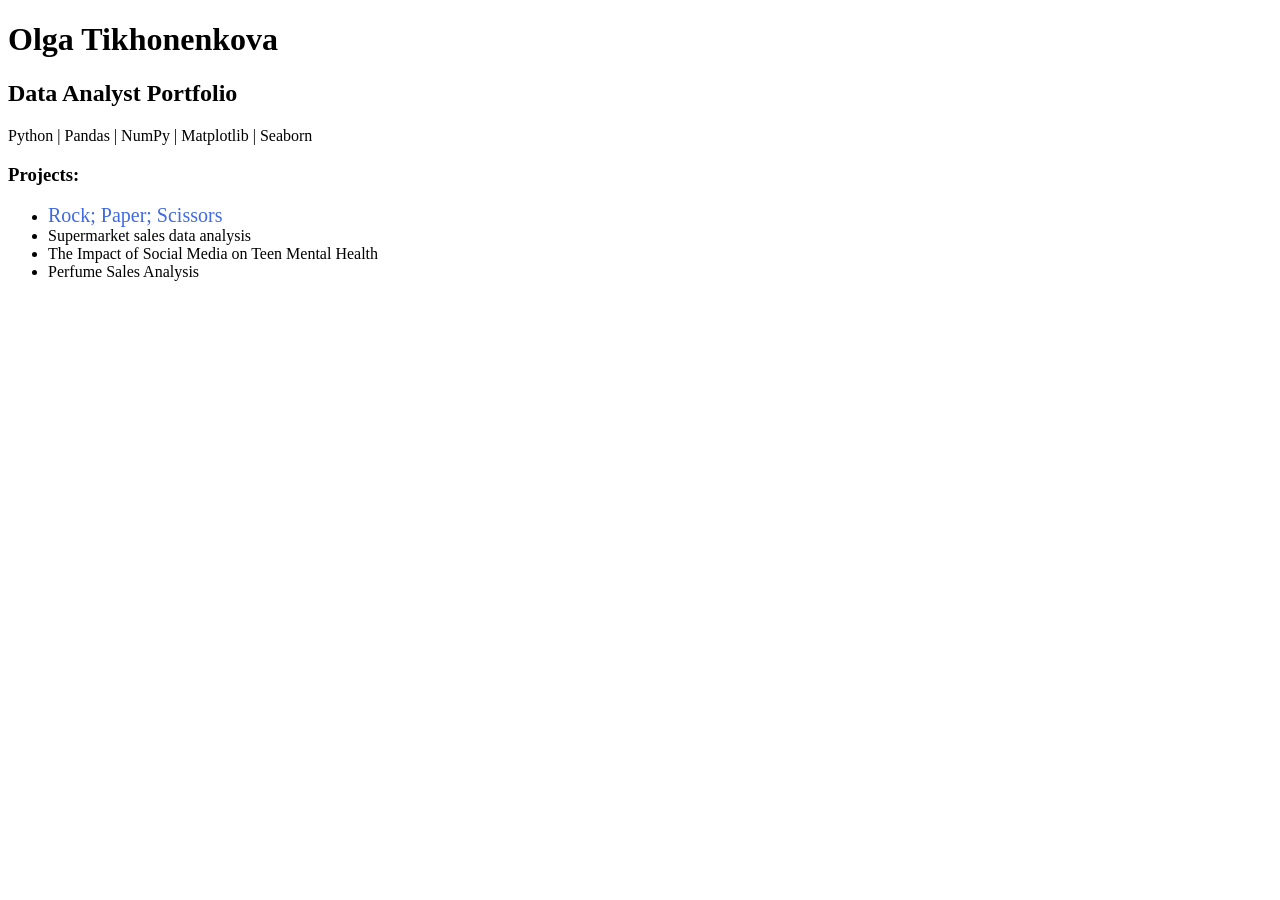
==== index.html @ 3a562063 "Update index.html" ====
<!DOCTYPE html>
<html>
<head>
    <title>Olga Tikhonenkova | Data Analyst Portfolio</title>
    <style>
a {
    color: royalblue;
    text-decoration: none;
    font-size: 20px;
}

a:hover {
    color: deepskyblue;
    text-decoration: underline;
}
</style>
</head>
<body>
    <h1>Olga Tikhonenkova</h1>
    <h2>Data Analyst Portfolio</h2>

    <p>Python | Pandas | NumPy | Matplotlib | Seaborn</p>

    <h3>Projects:</h3>

    <ul>
        <li>
            <a href="Rock_paper_scissors.html">Rock; Paper; Scissors
            </a>
        </li>
        <li>Supermarket sales data analysis</li>
        <li>The Impact of Social Media on Teen Mental Health</li>
        <li>Perfume Sales Analysis</li>
    </ul>
</body>
</html>
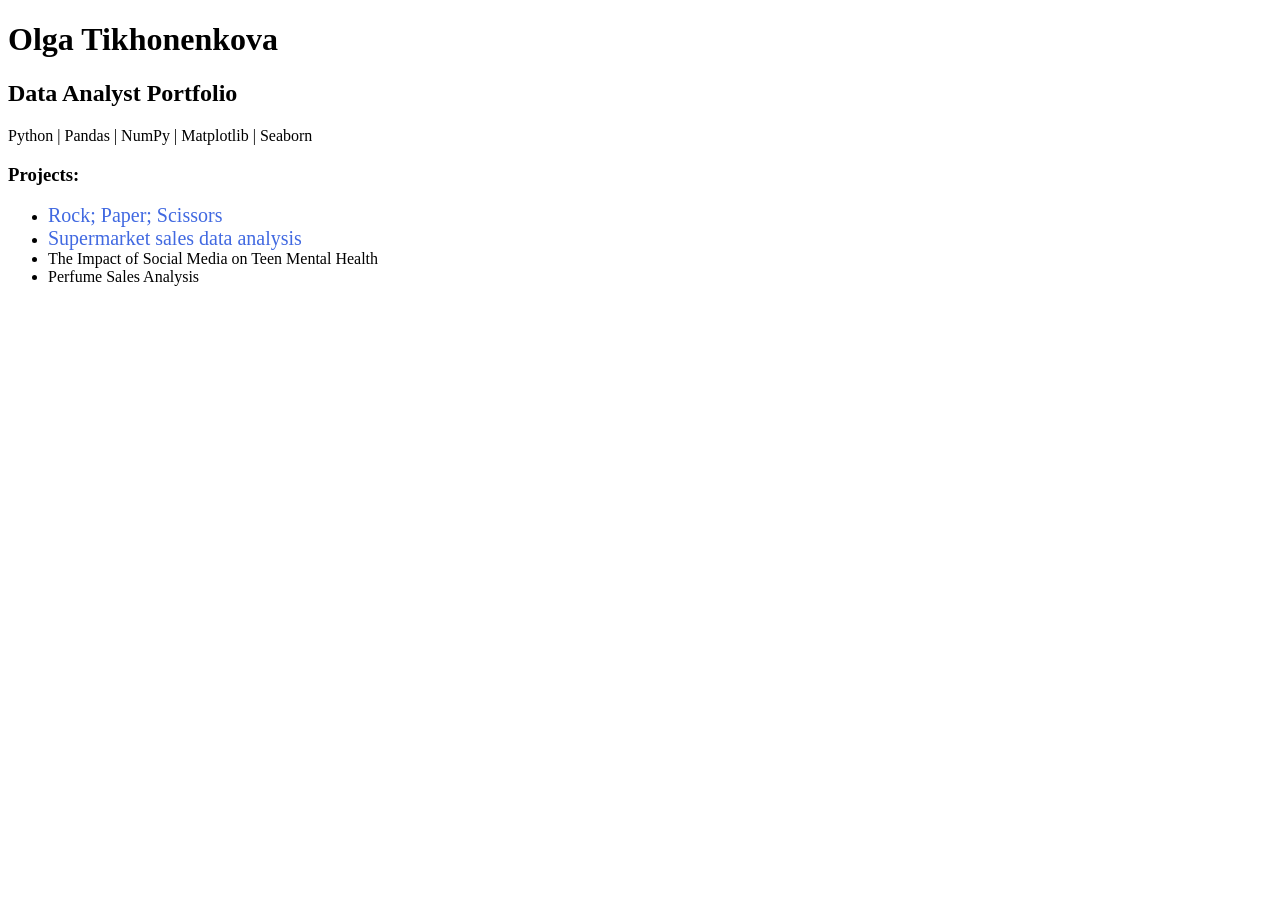
==== commit fcd012a0: "Update index.html" ====
--- a/index.html
+++ b/index.html
@@ -28,7 +28,10 @@
             <a href="Rock_paper_scissors.html">Rock; Paper; Scissors
             </a>
         </li>
-        <li>Supermarket sales data analysis</li>
+        <li>
+            <a href="Supermarket sales data analysis.html">Supermarket sales data analysis
+            </a>
+        </li>
         <li>The Impact of Social Media on Teen Mental Health</li>
         <li>Perfume Sales Analysis</li>
     </ul>
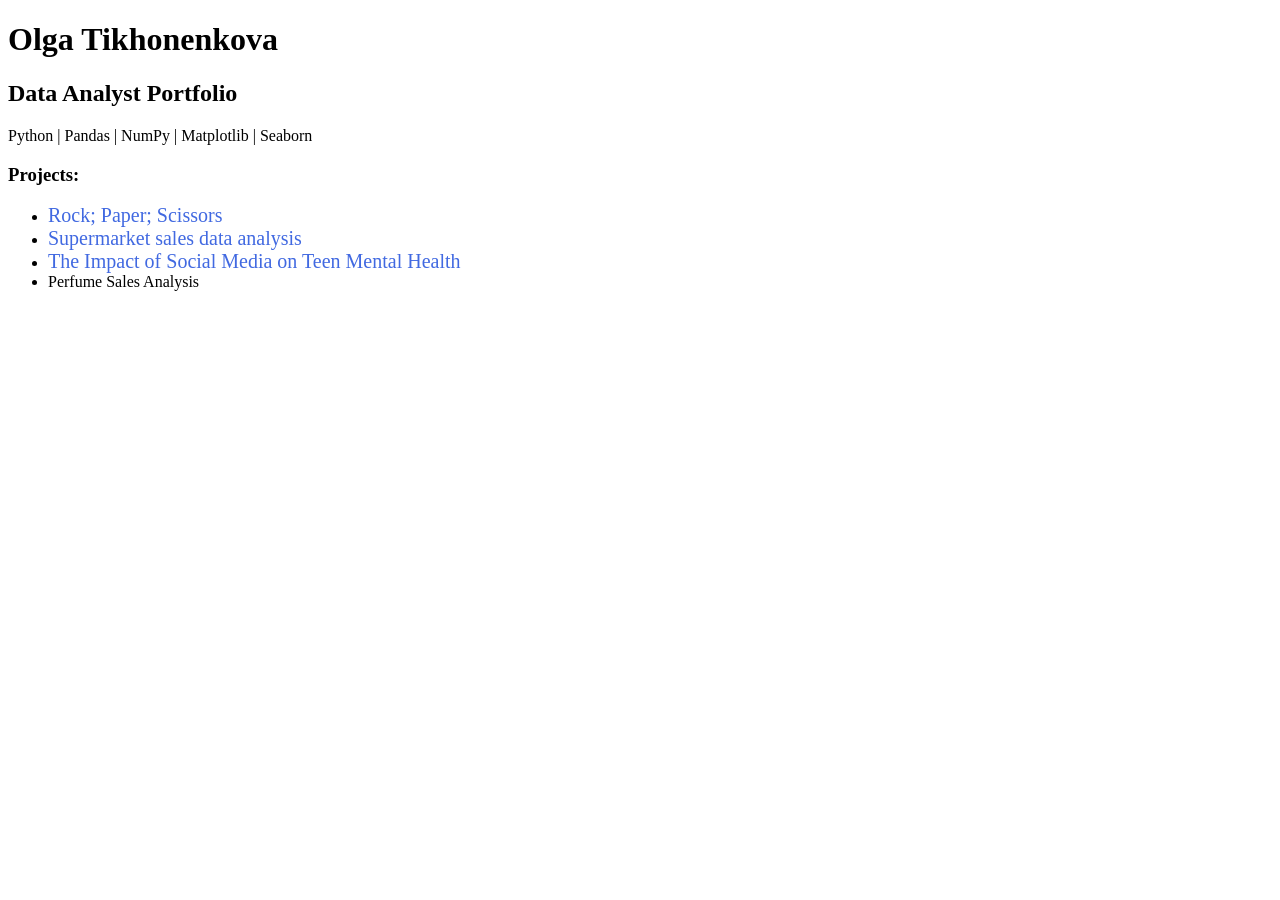
==== commit 6ad86444: "Update index.html" ====
--- a/index.html
+++ b/index.html
@@ -29,10 +29,13 @@
             </a>
         </li>
         <li>
-            <a href="Supermarket sales data analysis.html">Supermarket sales data analysis
+            <a href="Supermarket_sales_data_analysis.html">Supermarket sales data analysis
             </a>
         </li>
-        <li>The Impact of Social Media on Teen Mental Health</li>
+        <li>
+            <a href="teen_mental_health.html">The Impact of Social Media on Teen Mental Health
+            </a>
+        </li>
         <li>Perfume Sales Analysis</li>
     </ul>
 </body>
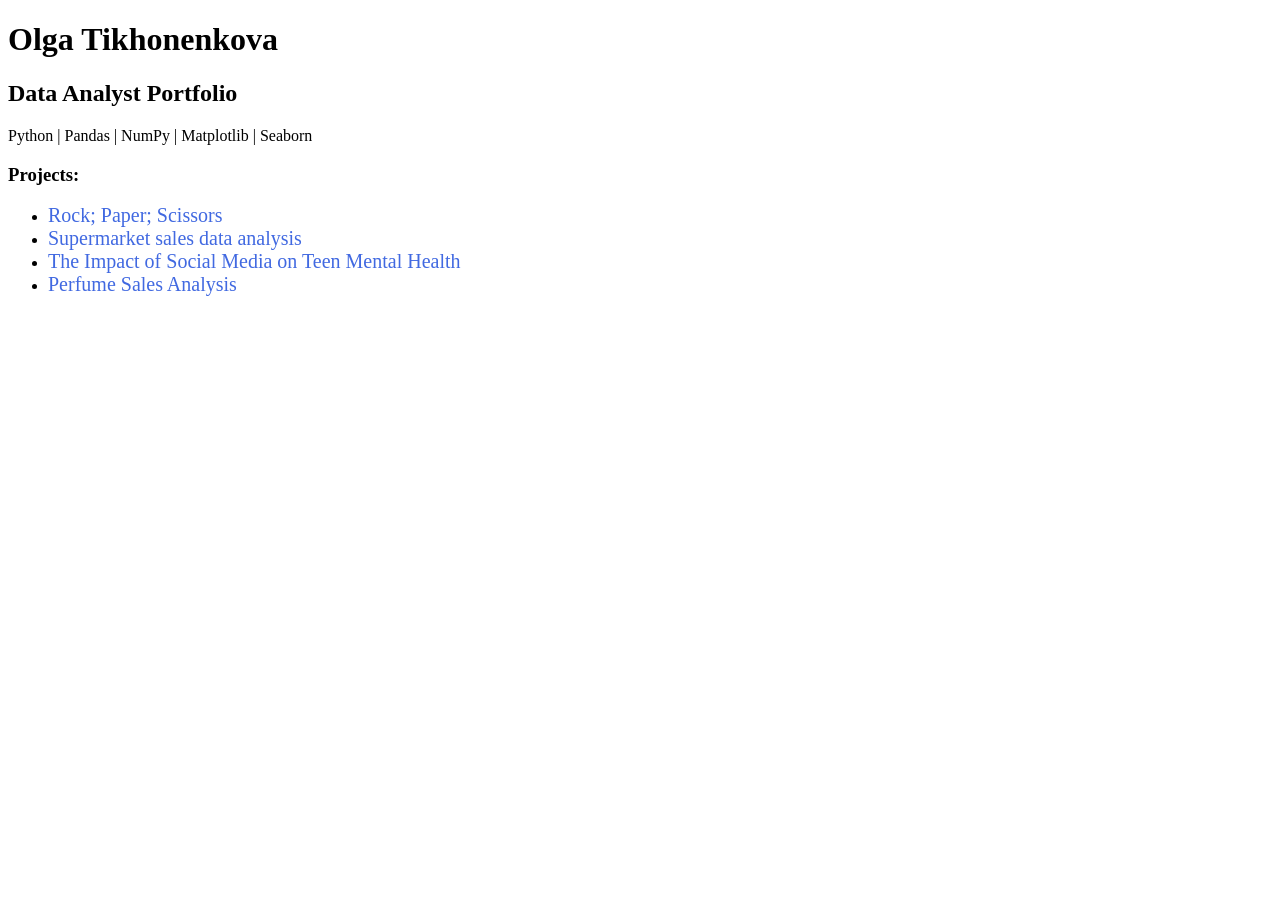
==== commit 78c22aac: "Update index.html" ====
--- a/index.html
+++ b/index.html
@@ -36,7 +36,10 @@
             <a href="teen_mental_health.html">The Impact of Social Media on Teen Mental Health
             </a>
         </li>
-        <li>Perfume Sales Analysis</li>
+        <li>
+            <a href="perfume_sales.html">Perfume Sales Analysis
+            </a>
+        </li>
     </ul>
 </body>
 </html>
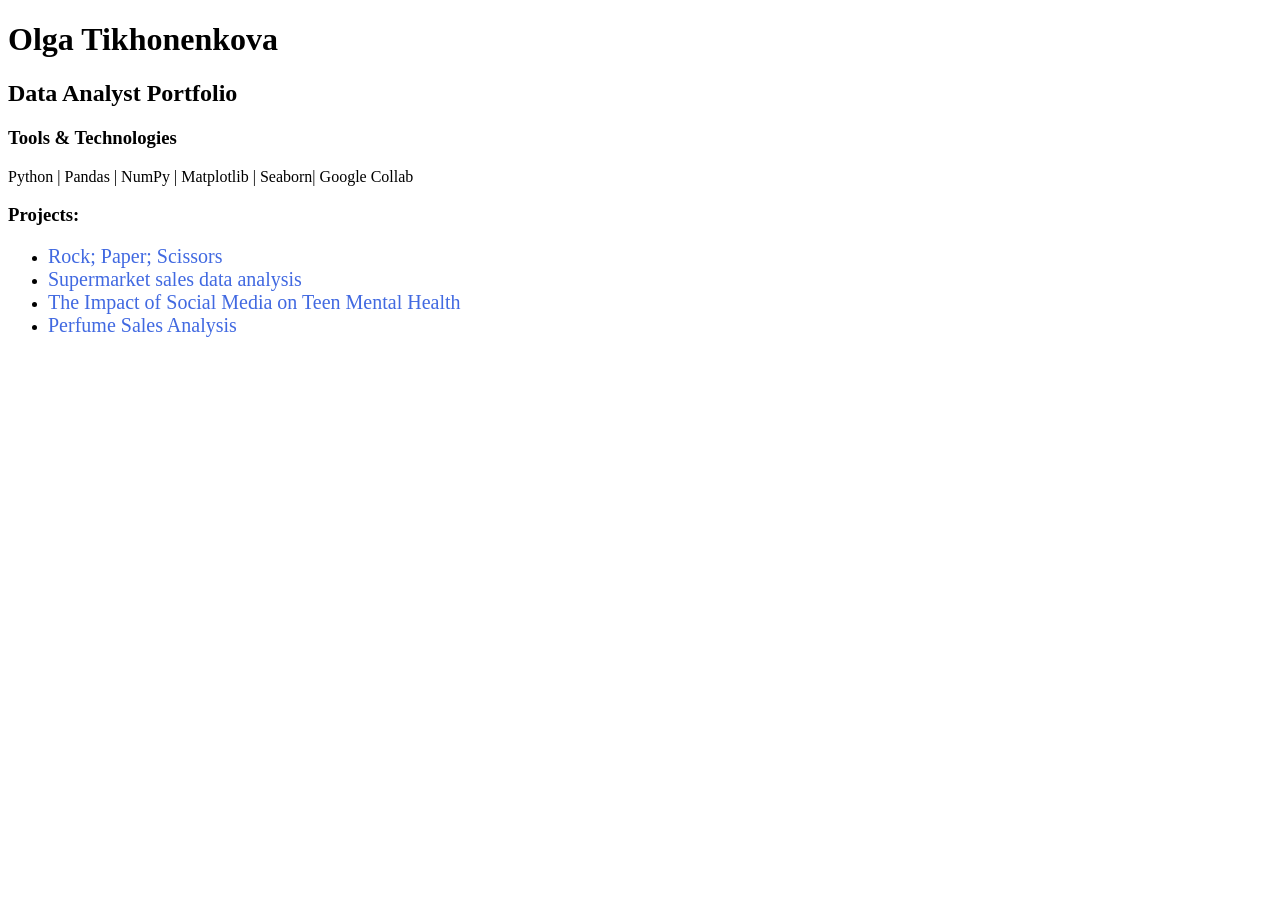
==== commit 07c01554: "Update index.html" ====
--- a/index.html
+++ b/index.html
@@ -18,8 +18,9 @@
 <body>
     <h1>Olga Tikhonenkova</h1>
     <h2>Data Analyst Portfolio</h2>
+    <h3>Tools & Technologies</h3>
 
-    <p>Python | Pandas | NumPy | Matplotlib | Seaborn</p>
+    <p>Python | Pandas | NumPy | Matplotlib | Seaborn| Google Collab</p>
 
     <h3>Projects:</h3>
 
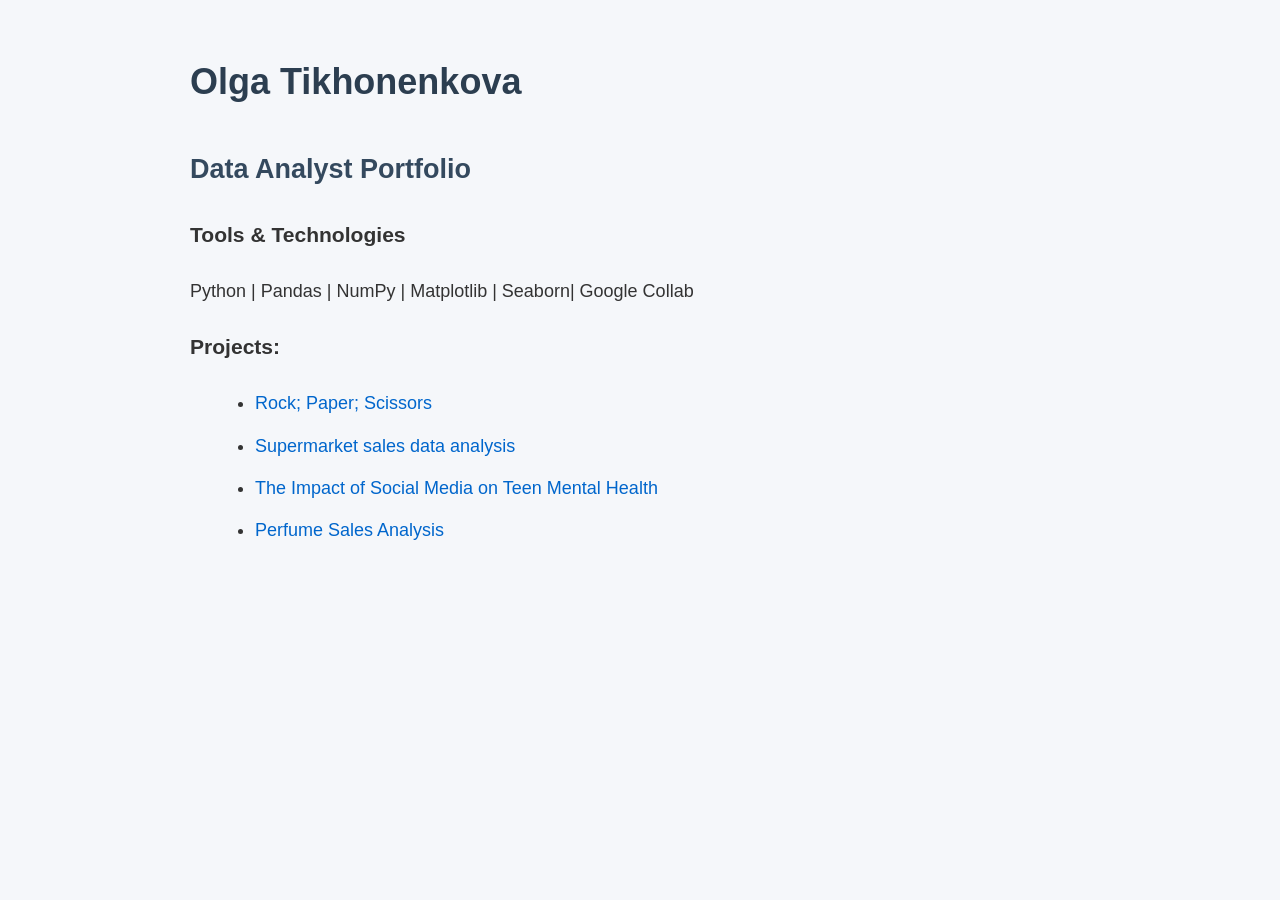
==== commit c1521f3f: "Update index.html" ====
--- a/index.html
+++ b/index.html
@@ -2,18 +2,7 @@
 <html>
 <head>
     <title>Olga Tikhonenkova | Data Analyst Portfolio</title>
-    <style>
-a {
-    color: royalblue;
-    text-decoration: none;
-    font-size: 20px;
-}
-
-a:hover {
-    color: deepskyblue;
-    text-decoration: underline;
-}
-</style>
+    <link rel="stylesheet" href="style.css">
 </head>
 <body>
     <h1>Olga Tikhonenkova</h1>
--- a/style.css
+++ b/style.css
@@ -0,0 +1,59 @@
+
+body {
+    font-family: Arial, sans-serif;
+    max-width: 900px;
+    margin: 50px auto;
+    padding: 0 30px;
+    background-color: #f5f7fa;
+    color: #333;
+    line-height: 1.8;
+    font-size: 18px;
+}
+
+.section {
+    background: white;
+    padding: 35px;
+    border-radius: 12px;
+    box-shadow: 0 3px 12px rgba(0,0,0,0.08);
+}
+
+h1 {
+    color: #2c3e50;
+    margin-bottom: 20px;
+}
+
+h2 {
+    color: #34495e;
+    margin-top: 30px;
+}
+
+p {
+    margin-bottom: 18px;
+}
+
+ul {
+    margin-left: 25px;
+}
+
+li {
+    margin-bottom: 10px;
+}
+
+.links {
+    margin-top: 35px;
+}
+
+a {
+    color: #0066cc;
+    text-decoration: none;
+    font-size: 18px;
+}
+
+a:hover {
+    text-decoration: underline;
+}
+
+.back {
+    margin-top: 30px;
+}
+
